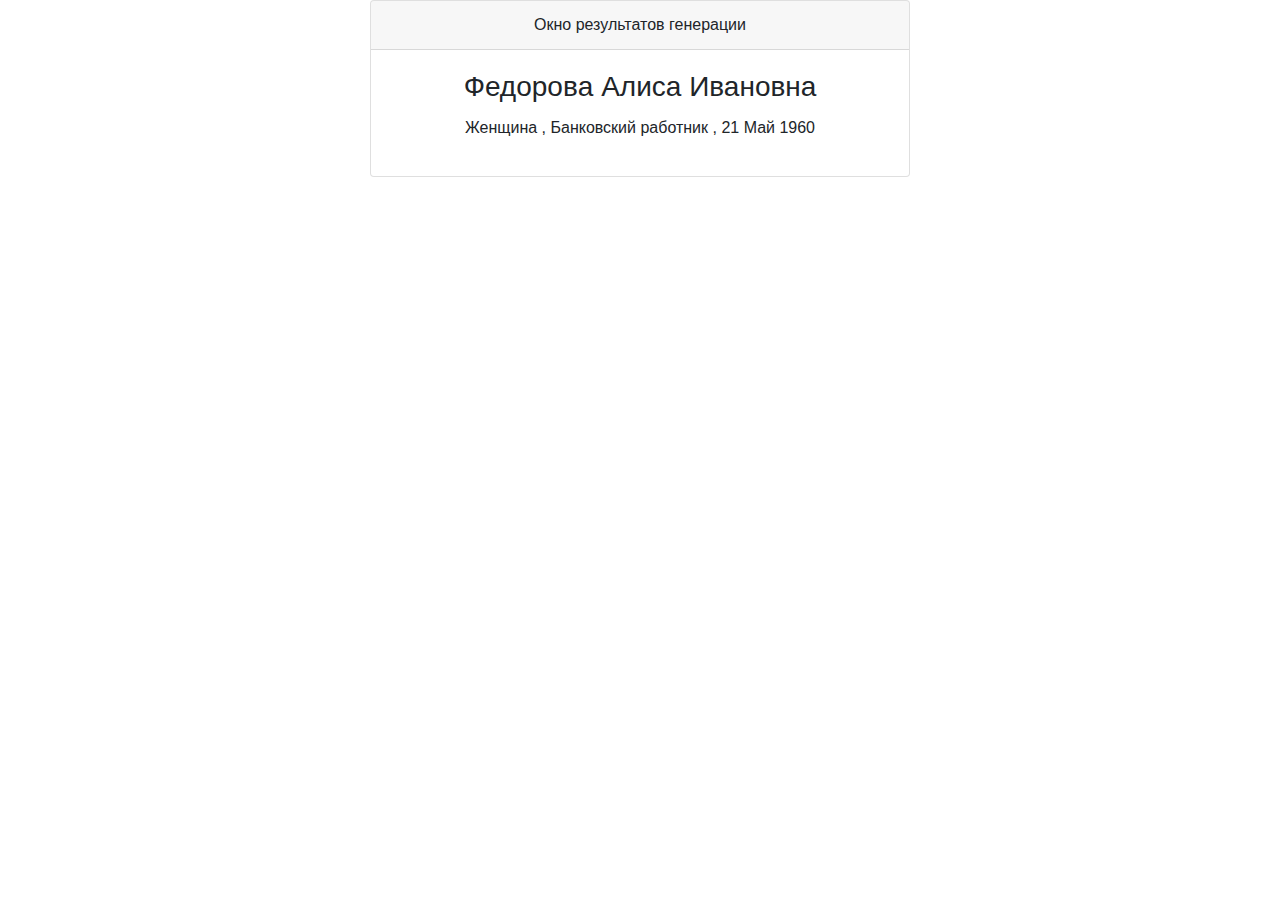
==== bjs/10_function_object/index.html @ e05b8d80 "add personGenerator" ====
<!DOCTYPE html>
<html lang="en">
<head>
    <meta charset="UTF-8">
    <title>Генератор случайных пользователей</title>
    <link rel="stylesheet" href="https://stackpath.bootstrapcdn.com/bootstrap/4.4.1/css/bootstrap.min.css"
          integrity="sha384-Vkoo8x4CGsO3+Hhxv8T/Q5PaXtkKtu6ug5TOeNV6gBiFeWPGFN9MuhOf23Q9Ifjh" crossorigin="anonymous">
    <link href="https://fonts.googleapis.com/css2?family=Open+Sans" rel="stylesheet">
    <link rel="stylesheet" href="style.css" type="text/css"/>
</head>
<body>
<div class="container">
    <div class="row game-card align-items-center">
        <div class="col col-md-6 offset-md-3">
            <div class="card text-center">
                <div class="card-header">
                    <p class="m-0">Окно результатов генерации</p>
                </div>
                <div class="card-body">
                    <div class="row">
                        <div class="col">
                            <h3 class="card-title"><span id="FullnameOutput">Генерация ФИО</span></h3>
                            <p>
                                <span id="genderOutput">Генерация пола</span>
                                <span>, </span>
                                <span id="jobOutput">Генерация профессии</span>                                
                                <span>, </span>
                                <span id="birthOutput">Генерация года рождения</span>
                            </p>
                        </div>
                    </div>
                </div>
            </div>
        </div>
    </div>
</div>
<script src="personGenerator.js"></script>
<script src="init.js"></script>
</body>
</html>
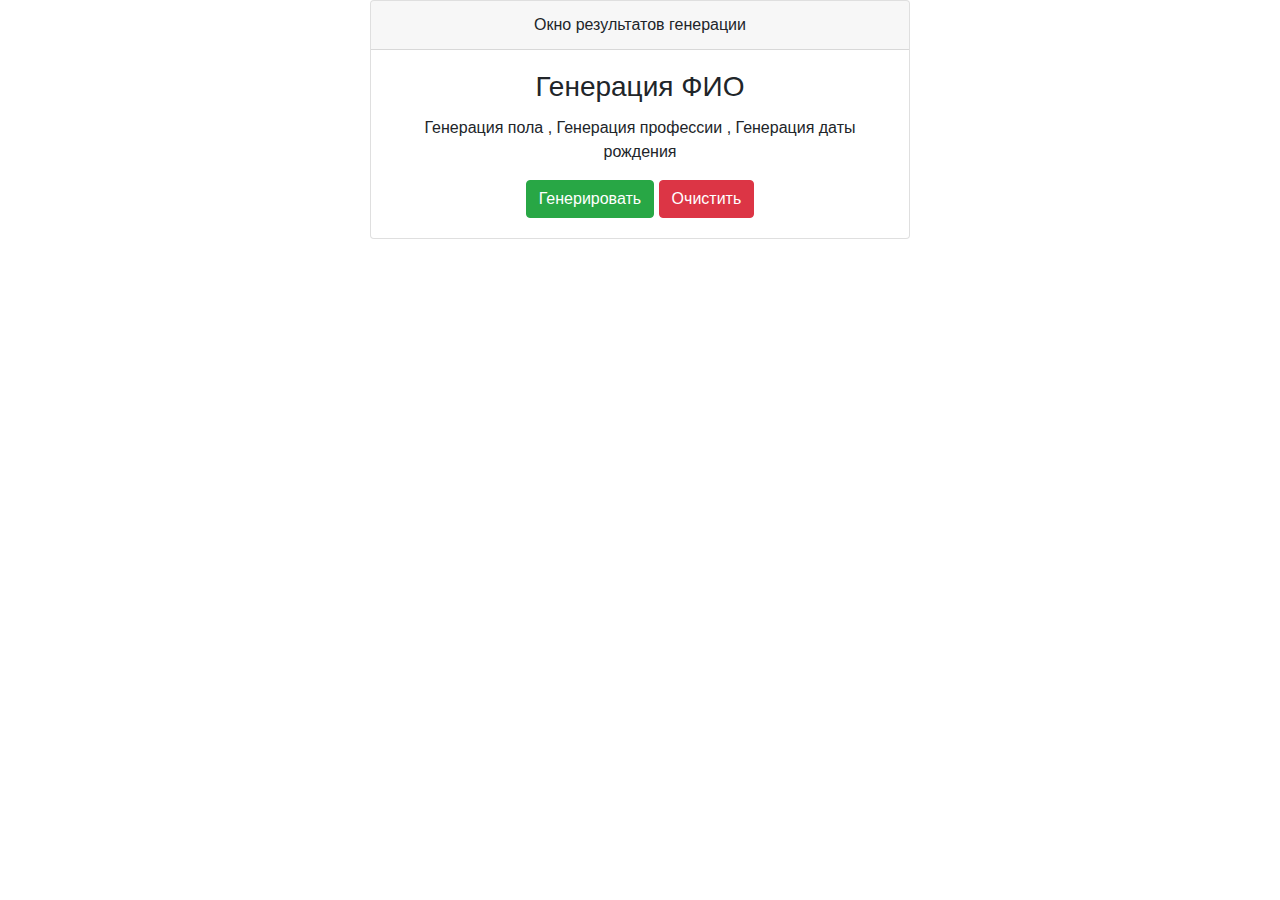
==== commit c5d932a3: "add generate and clear buttons" ====
--- a/bjs/10_function_object/index.html
+++ b/bjs/10_function_object/index.html
@@ -25,8 +25,10 @@
                                 <span>, </span>
                                 <span id="jobOutput">Генерация профессии</span>                                
                                 <span>, </span>
-                                <span id="birthOutput">Генерация года рождения</span>
+                                <span id="birthOutput">Генерация даты рождения</span>
                             </p>
+                            <button id="generate" type="button" class="btn btn-success">Генерировать</button> 
+                            <button id="clear" type="button" class="btn btn-danger">Очистить</button>
                         </div>
                     </div>
                 </div>
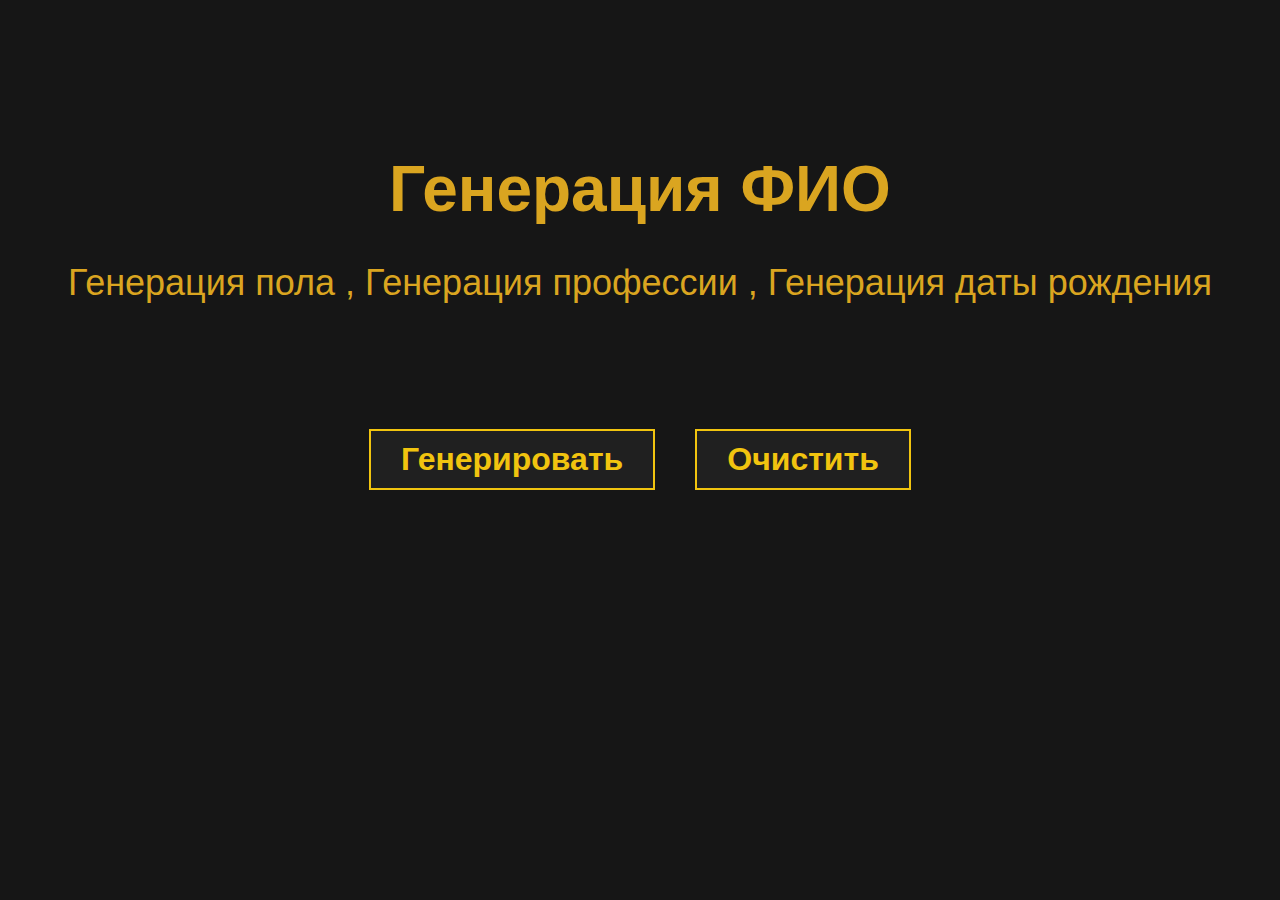
==== commit 0665f0da: "add style" ====
--- a/bjs/10_function_object/index.html
+++ b/bjs/10_function_object/index.html
@@ -3,39 +3,24 @@
 <head>
     <meta charset="UTF-8">
     <title>Генератор случайных пользователей</title>
-    <link rel="stylesheet" href="https://stackpath.bootstrapcdn.com/bootstrap/4.4.1/css/bootstrap.min.css"
-          integrity="sha384-Vkoo8x4CGsO3+Hhxv8T/Q5PaXtkKtu6ug5TOeNV6gBiFeWPGFN9MuhOf23Q9Ifjh" crossorigin="anonymous">
     <link href="https://fonts.googleapis.com/css2?family=Open+Sans" rel="stylesheet">
-    <link rel="stylesheet" href="style.css" type="text/css"/>
+    <link rel="stylesheet" href="style.css">
 </head>
 <body>
-<div class="container">
-    <div class="row game-card align-items-center">
-        <div class="col col-md-6 offset-md-3">
-            <div class="card text-center">
-                <div class="card-header">
-                    <p class="m-0">Окно результатов генерации</p>
-                </div>
-                <div class="card-body">
-                    <div class="row">
-                        <div class="col">
-                            <h3 class="card-title"><span id="FullnameOutput">Генерация ФИО</span></h3>
-                            <p>
-                                <span id="genderOutput">Генерация пола</span>
-                                <span>, </span>
-                                <span id="jobOutput">Генерация профессии</span>                                
-                                <span>, </span>
-                                <span id="birthOutput">Генерация даты рождения</span>
-                            </p>
-                            <button id="generate" type="button" class="btn btn-success">Генерировать</button> 
-                            <button id="clear" type="button" class="btn btn-danger">Очистить</button>
-                        </div>
-                    </div>
-                </div>
-            </div>
+    <div class="window">
+        <h3 class="card-title"><span id="FullnameOutput">Генерация ФИО</span></h3>
+        <p class="otherInfo">
+            <span id="genderOutput">Генерация пола</span>
+            <span>, </span>
+            <span id="jobOutput">Генерация профессии</span>                                
+            <span>, </span>
+            <span id="birthOutput">Генерация даты рождения</span>
+        </p>
+        <div class="buttons">
+        <button id="generate" type="button" class="btn btn-success">Генерировать</button> 
+        <button id="clear" type="button" class="btn btn-danger">Очистить</button>
         </div>
     </div>
-</div>
 <script src="personGenerator.js"></script>
 <script src="init.js"></script>
 </body>
--- a/bjs/10_function_object/style.css
+++ b/bjs/10_function_object/style.css
@@ -0,0 +1,47 @@
+body {
+    background-color: #161616;
+}
+
+h3 {
+    text-align: center;
+    font-size: 64px;
+    color: goldenrod;
+    font-family: 'Segoe UI', Tahoma, Geneva, Verdana, sans-serif;
+    margin-bottom: 0;
+    margin-top: 12%;
+}
+
+.otherInfo {
+    text-align: center;
+    font-size: 36px;
+    color: goldenrod;
+    font-family: 'Segoe UI', Tahoma, Geneva, Verdana, sans-serif;
+}
+
+.buttons {
+    display: flex;
+    align-items: center;
+    justify-content: center;
+    height: 240px;
+}
+
+.buttons button {
+    background-color: rgb(32, 32, 32);
+    text-decoration: none;
+    display: inline-block;
+    margin: 0 20px;
+    padding: 10px 30px;
+    position: relative;
+    border: 2px solid #f1c40f;
+    color: #f1c40f;
+    font-size: xx-large;
+    font-family: 'Montserrat', sans-serif;
+    transition: .4s;
+    font-weight: 700;
+}
+
+.buttons button:hover {
+    padding: 20px 40px;
+    transition: .4s;
+}
+
